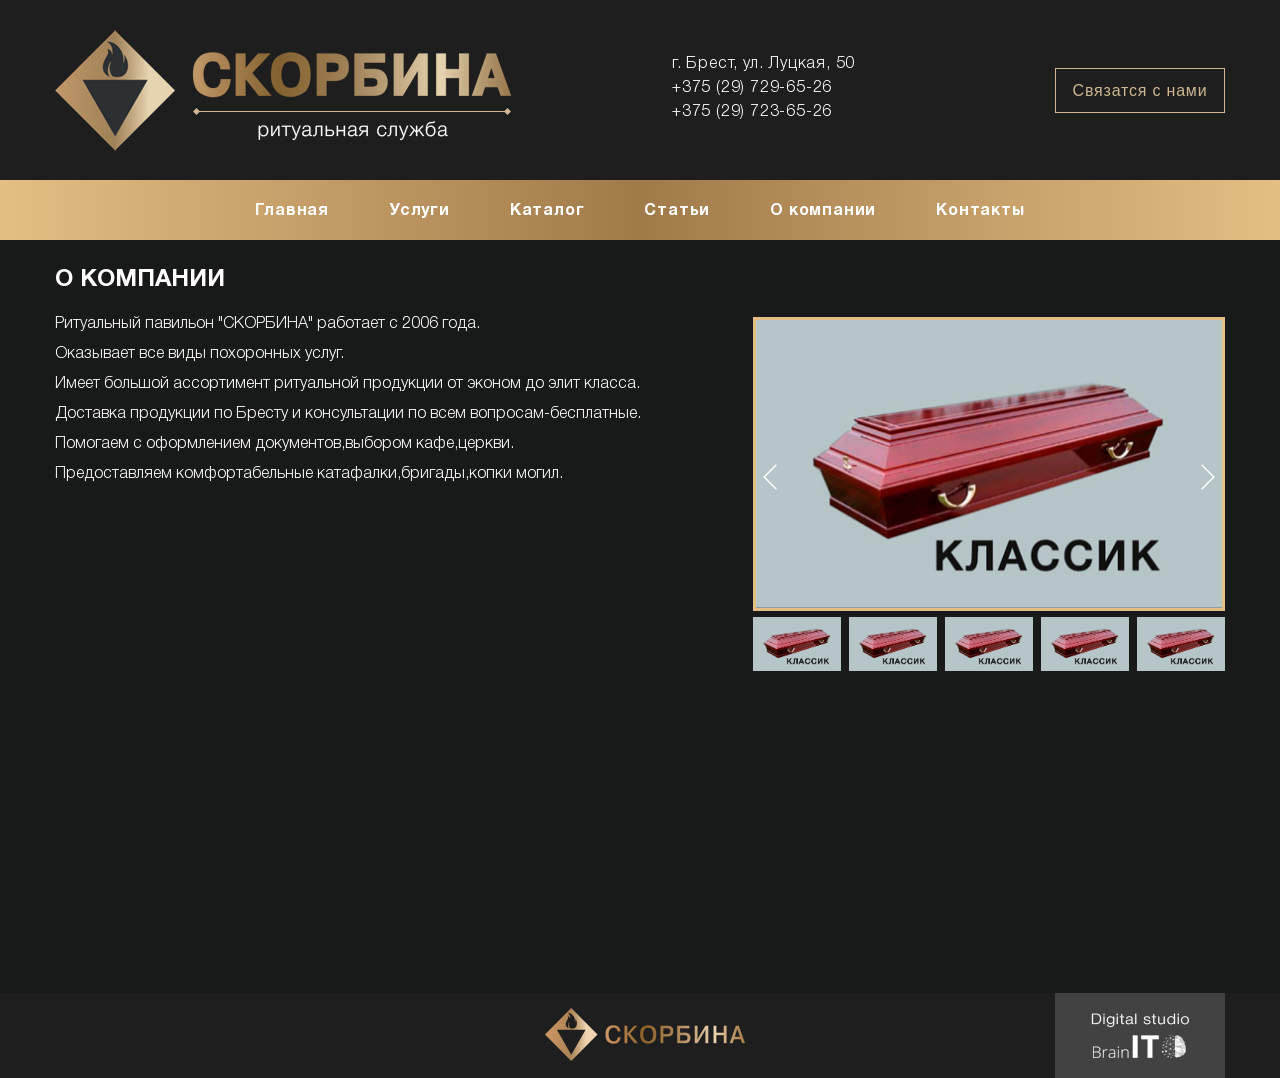
==== about.html @ 0c330da4 "Add files via upload" ====
<!DOCTYPE html>
<html lang="en">
<head>
    <meta charset="UTF-8">
    <meta name="viewport" content="wight=device-width, initial-scale=1.0">
    <title>Title</title>
    <link rel="stylesheet" href="fonts/stylesheet.css">
    <link rel="stylesheet" href="css/owl.carousel.min.css">
    <link rel="stylesheet" href="css/style.css">
    <script type="text/javascript" src="js/jquery-1.11.0.min.js"></script>
    <script type="text/javascript" src="js/jquery-migrate-1.2.1.min.js"></script>
    <script src="js/owl.carousel.min.js"></script>
    <script src="js/script.js"></script>
</head>
<body>
<header>
    <div class="container">
        <div class="topHeader">
            <div class="logo invisLink"><a href="#"></a><img src="img/png/logo.png" alt=""></div>
            <div class="phone">
                <span>г. Брест, ул. Луцкая, 50</span><br>
                <span>+375 (29) 729-65-26</span><br>
                <span>+375 (29) 723-65-26</span>
            </div>
            <button class="linkUs"><a href="#">Связатся с нами</a></button>
        </div>
    </div>
    <div class="menuTrigger">
        <div class="container">
            <div class="triggerWrapper"><span>Меню</span></div>
        </div>
    </div>
    <div class="navMenuWrapper">
        <div class="container">
            <ul class="navMenu cfix">
                <li><a href="main.html">Главная</a></li>
                <li><a href="service.html">Услуги</a></li>
                <li><a href="goods.html">Каталог</a></li>
                <li><a href="articles.html">Статьи</a></li>
                <li><a href="about.html" style="white-space: nowrap">О компании</a></li>
                <li><a href="contacts.html">Контакты</a></li>
            </ul>
        </div>
    </div>

</header>
<div class="content about">
    <div class="contentActive">
        <div class="container">
            <h1>О компании</h1>
            <div class="contentActiveContent cfix">
                <div class="contentLeft">Ритуальный павильон "СКОРБИНА" работает с 2006 года.<br>
                    <br>
                    Оказывает все виды похоронных услуг.<br>
                    <br>
                    Имеет большой ассортимент ритуальной продукции от эконом до элит класса.<br>
                    <br>
                    Доставка продукции по Бресту и консультации по всем вопросам-бесплатные.<br>
                    <br>
                    Помогаем с оформлением документов,выбором кафе,церкви.<br>
                    <br>
                    Предоставляем комфортабельные катафалки,бригады,копки могил.
                </div>
                <div class="contentActiveContentRight">
                    <div class="gallery">
                        <div class="owl-carousel" style="border: 3px solid #e5be84">
                            <div><img data-hash="one" src="img/jpeg/grob.jpg" alt=""></div>
                            <div><img data-hash="two" src="img/jpeg/grob.jpg" alt=""></div>
                            <div><img data-hash="three" src="img/jpeg/grob.jpg" alt=""></div>
                            <div><img data-hash="four" src="img/jpeg/grob.jpg" alt=""></div>
                            <div><img data-hash="five" src="img/jpeg/grob.jpg" alt=""></div>
                        </div>
                        <div class="galleryNav  cfix">
                            <div class="image">
                                <div  class="invisLink"><a  href="#one"></a><img src="img/jpeg/grob.jpg" alt=""></div>
                            </div>
                            <div class="image">
                                <div  class="invisLink"><a  href="#two"></a><img src="img/jpeg/grob.jpg" alt=""></div>
                            </div>
                            <div class="image">
                                <div  class="invisLink"><a  href="#three"></a><img src="img/jpeg/grob.jpg" alt=""></div>
                            </div>
                            <div class="image">
                                <div  class="invisLink"><a  href="#four"></a><img src="img/jpeg/grob.jpg" alt=""></div>
                            </div>
                            <div class="image">
                                <div  class="invisLink"><a  href="#five"></a><img src="img/jpeg/grob.jpg" alt=""></div>
                            </div>
                        </div>
                    </div>
                </div>
            </div>
        </div>
    </div>
</div>
<footer>
    <div class="container">
        <div class="footerLogo"><img src="img/png/logosmall.png" alt=""></div>
        <div class="createdBy">
        </div>
    </div>
</footer>
</body>
</html>
---- fonts/stylesheet.css ----
@font-face {
    font-family: 'HelveticaNeueCyr';
    src: url('HelveticaNeueCyr-Bold.eot');
    src: url('HelveticaNeueCyr-Bold.eot?#iefix') format('embedded-opentype'),
        url('HelveticaNeueCyr-Bold.woff') format('woff'),
        url('HelveticaNeueCyr-Bold.ttf') format('truetype'),
        url('HelveticaNeueCyr-Bold.svg#HelveticaNeueCyr-Bold') format('svg');
    font-weight: bold;
    font-style: normal;
}

@font-face {
    font-family: 'HelveticaNeueCyr';
    src: url('HelveticaNeueCyr-Light.eot');
    src: url('HelveticaNeueCyr-Light.eot?#iefix') format('embedded-opentype'),
        url('HelveticaNeueCyr-Light.woff') format('woff'),
        url('HelveticaNeueCyr-Light.ttf') format('truetype'),
        url('HelveticaNeueCyr-Light.svg#HelveticaNeueCyr-Light') format('svg');
    font-weight: 300;
    font-style: normal;
}
---- css/style.css ----
* {
    box-sizing: border-box;
    outline: none;
}


fieldset {
    border: none;
}

body {
    margin: 0 auto;
    background-color: #1e1e1e;
    color: #ffffff;
    padding: 0;
    font-family: HelveticaNeueCyr;
}

.invisLink {
    position: relative;
    z-index: 1;
}

.invisLink > a {
    display: block;
    position: absolute;
    left: 0;
    top: 0;
    width: 100%;
    height: 100%;
    z-index: 7;
    overflow: hidden;
    text-indent: 200%;
    white-space: nowrap;
}

h1, h2, h3, h4, h5, h6, p {
    margin: 0;
}

button {
    outline: none;
    border: 0;
    background: transparent;
    padding: 0;
}

ul {
    margin: 0;
    padding: 0;
    list-style-type: none;
}

.cfix::after {
    content: '';
    display: block;
    clear: both;
}

.container {
    max-width: 1170px;
    margin: 0 auto;
    padding: 0;
}

span {
    font-size: 16px;
    line-height: 24px;
    letter-spacing: 0.05em;
}

a {
    font-size: 16px;
    line-height: 24px;
    color: #ffffff;
    letter-spacing: 0.05em;
    text-decoration: none;
}
p{
    letter-spacing: 0.05em;
}
li {
    font-size: 16px;
    line-height: 24px;

}

/*text styles*/
.phone span {
    font-weight: 300;
}

.linkUs a {
    color: #ceb791;
    font-weight: 300;
}

.navMenu a {
    font-weight: 700;
}

.banner p {
    font-weight: 700;
    font-size: 24px;
    text-align: center;
}

.advSub {
    font-weight: 700;

    text-transform: uppercase;
}
.buttons{
    margin-bottom: 18px;
}
.advantages .buttons a {
    font-weight: 300;
    color: #fffffe;
}

.items li {
    font-weight: 700;
}

.itemsList h2 {
    text-transform: uppercase;
    font-weight: 700;
    font-size: 24px;
    line-height: 24px;
}

.contacts h2 {
    font-weight: 700;
    text-transform: uppercase;
    font-size: 24px;
    line-height: 24px;
}

.contactNumbers span {
    font-weight: 700;
}

.contactNumbers a {
    font-weight: 700;
}

.contactNumbers .allDay {
    font-weight: 300;
}

.place span {
    font-weight: 300;
}

.place span:nth-child(1) {
    font-weight: 700;
}
.contactsLeft{
    max-width: 370px;
    float: left;
}

.map{
    height: 100%;
    width: 50%;
    float: right;
}
/*Header*/
.topHeader {
    min-height: 180px;
    overflow: hidden;
}

.logo {
    float: left;
    max-width: 460px;
    margin-top: 30px;
}
.logo img{
    width: 100%;
    height: 100%
}
.phone {
    width: 200px;
    float: left;
    margin: 52px 0 0 161px;
}

.topHeader button {
    border: 1px solid #ceb791;
    height: 45px;
    width: 170px;
    float: right;
    margin-top: 68px;
}

.navMenuWrapper {
    /* Permalink - use to edit and share this gradient: http://colorzilla.com/gradient-editor/#e5be84+0,a17a4a+50,e5be84+100 */
    background: #e5be84; /* Old browsers */
    background: -moz-linear-gradient(left, #e5be84 0%, #a17a4a 50%, #e5be84 100%); /* FF3.6-15 */
    background: -webkit-linear-gradient(left, #e5be84 0%, #a17a4a 50%, #e5be84 100%); /* Chrome10-25,Safari5.1-6 */
    background: linear-gradient(to right, #e5be84 0%, #a17a4a 50%, #e5be84 100%); /* W3C, IE10+, FF16+, Chrome26+, Opera12+, Safari7+ */
    filter: progid:DXImageTransform.Microsoft.gradient(startColorstr='#e5be84', endColorstr='#e5be84', GradientType=1); /* IE6-9 */

}

.navMenu {
    margin: 0 auto;
    display: flex;
    justify-content: center;
    min-height: 60px;
    align-items: center;
    flex-wrap: wrap;
}

.navMenu li {
    float: left;
    padding: 0 29px;
    border: 1px solid transparent;
    height: 48px;
}

.navMenu a {
    line-height: 48px;
}


.navMenu li:hover {
    border: 1px solid #ffffff;
}

/*Banner*/

.bannerWrapper {
    height: 558px;
}

.banner {
    position: relative;
    height: 558px;
}

.banner:before {
    content: '';
    display: block;
    background: url(../img/jpeg/banner.jpg) center;
    background-size: cover;
    height: 100%;
    width: 100%;
    top: 0;
    left: 0;
    position: absolute;
    z-index: -1;
}

.bannerContent {
    padding-top: 150px;
}

.banner p + p {
    margin-top: 30px;
}

.advantages {
    background: #e5be84; /* Old browsers */
    background: -moz-linear-gradient(left, #e5be84 0%, #a17a4a 50%, #e5be84 100%); /* FF3.6-15 */
    background: -webkit-linear-gradient(left, #e5be84 0%, #a17a4a 50%, #e5be84 100%); /* Chrome10-25,Safari5.1-6 */
    background: linear-gradient(to right, #e5be84 0%, #a17a4a 50%, #e5be84 100%); /* W3C, IE10+, FF16+, Chrome26+, Opera12+, Safari7+ */
    filter: progid:DXImageTransform.Microsoft.gradient(startColorstr='#e5be84', endColorstr='#e5be84', GradientType=1); /* IE6-9 */
    min-height: 384px;
}

/* Advantages */
.advLeft {
    width: 57%;
    float: left;
}

.advSub li {
    position: relative;
    padding-left: 20px;
}

.advSub li:before {
    content: '';
    position: absolute;
    background-image: url(../img/png/liststyle.png);
    height: 15px;
    width: 15px;
    left: 0;
    top: 5px;
}

.advSub li + li {
    margin-top: 30px;
}

.advRight {
    width: 43%;
    float: left;
}

.advRight img {
    width: 100%;
    height: 100%;
}

.advWrapper {
    padding-top: 38px;
}

.advLeft button {
    width: 170px;
    height: 45px;
    margin-top: 25px;
    border: 1px solid #ffffff;
}

.advLeft button + button {
    margin-left: 30px;
}

.itemsList h2 {
    margin: 0 auto;
    width: 306px;
    text-align: center;
    position: relative;
    padding-top: 30px;
}

/*  services   /  goods   */

.servicesList .active{
    color: #CEB791;
}
.itemsList{
    min-height: 507px;
}
.goods {

    /* Permalink - use to edit and share this gradient: http://colorzilla.com/gradient-editor/#e5be84+0,a17a4a+50,e5be84+100 */
    background: #e5be84; /* Old browsers */
    background: -moz-linear-gradient(left, #e5be84 0%, #a17a4a 50%, #e5be84 100%); /* FF3.6-15 */
    background: -webkit-linear-gradient(left, #e5be84 0%, #a17a4a 50%, #e5be84 100%); /* Chrome10-25,Safari5.1-6 */
    background: linear-gradient(to right, #e5be84 0%, #a17a4a 50%, #e5be84 100%); /* W3C, IE10+, FF16+, Chrome26+, Opera12+, Safari7+ */
    filter: progid:DXImageTransform.Microsoft.gradient(startColorstr='#e5be84', endColorstr='#e5be84', GradientType=1); /* IE6-9 */
}

.services h2:after {
    content: '';
    position: absolute;
    height: 7px;
    background-image: url(../img/png/underline.png);
    width: 312px;
    bottom: -20px;
    left: calc(50% - 156px);
}

.goods h2:after {
    content: '';
    position: absolute;
    height: 7px;
    background: url(../img/png/underline.png);
    background-size: cover;
    width: 370px;
    bottom: -20px;
    left: calc(50% - 185px);
}

.items {
    padding-top: 40px;
}

.items ul:nth-child(1){
    float: left;
}

.items ul:nth-child(2){
    float: right;
}
.items ul:nth-child(3){
    float: none;
    width: 200px;
    margin: 0 auto;
}
.items li {
    height: 80px;
    position: relative;
    display: flex;
    align-items: center;
}

.items li + li {
    margin-top: 20px;
}

.items div {
    height: 80px;
    width: 80px;
    border: 2px solid #ceb791;
    float: left;
    background-position: top center;
    background-repeat: no-repeat;
}

.items span {
    display: table-cell;
    vertical-align: middle;
    padding-left: 10px;
}

.item1 {
    background-image: url(../img/png/service1.png);
}

.item2 {
    background-image: url(../img/png/service2png.png);
}

.item3 {
    background-image: url(../img/png/service3.png);
}

.item4 {
    background-image: url(../img/png/service4.png);
}

.item5 {
    background-image: url(../img/png/service5.png);
}

.item6 {
    background-image: url(../img/png/service6.png);
}

.item7 {
    background-image: url(../img/png/service7.png);
}

.item8 {
    background-image: url(../img/png/service8.png);
}

.item9 {
    background-image: url(../img/png/service9.png);
}

.item10 {
    background-image: url(../img/png/goods1.png);
}

.item11 {
    background-image: url(../img/png/goods2.png);
}

.item12 {
    background-image: url(../img/png/goods3.png);
}

.item13 {
    background-image: url(../img/png/goods4.png);
}

.item14 {
    background-image: url(../img/png/goods5.png);
}

.item15 {
    background-image: url(../img/png/goods6.png);
}

.item16 {
    background-image: url(../img/png/goods7.png);
}

.item17 {
    background-image: url(../img/png/goods8.png);
}

.item18 {
    background-image: url(../img/png/goods9.png);
}

.itemsList button {
    width: 220px;
    height: 45px;
    display: block;
    border: 1px solid #ffffff;
    margin: 30px auto 0 auto;

}

/* Contacts */
.contacts {
    height: 413px;
    background-color: #181919;
}

.contactsLeft h2 {
    position: relative;
    padding-top: 30px;
}

.contactsLeft h2:after {
    content: '';
    position: absolute;
    height: 7px;
    background-image: url(../img/png/underline.png);
    background-size: cover;
    background-repeat: no-repeat;
    width: 370px;
    bottom: -20px;
    left: 0;
}

.place, .contactNumbers {
    width: 220px;
}

.contactNumbers {
    margin-top: 60px;
}

.place {
    margin-top: 30px;
}

/* Footer */
footer {
    background-color: #242424;
}

.footerLogo {
    width: calc(100% - 170px);
    float: left;
}

.footerLogo img {
    width: 200px;
    margin: 15px 0 0 49%;
    display: block;
}

.createdBy {
    width: 170px;
    height: 85px;
    float: right;
    background: #424242 url(../img/png/createdBy.png) no-repeat center;
}

/* SERVICES & GOODS  LINKS */
.goodsUnderServices {
    background: #2b2b2b;
}

.contentActive {
    min-height: 558px;
    background-color: #181919;
}

.contentActive li {
    height: 37px;
    line-height: 0px;
    display: table;
}

.servicesList li + li {
    margin-top: 10px;
}

.servicesList {

    position: relative;
    width: 270px;
    float: left;
}

.servicesList div[class*=item] {
    height: 36px;
    width: 37px;
    background-size: cover;
    float: left;
    border: 2px solid #ceb791;
}

.contentActive h1 {
    font-weight: 700;
    font-size: 24px;
    line-height: 24px;
    text-transform: uppercase;
    padding-top: 28px;
}

.contentActive h3 {
    font-weight: 700;
    font-size: 20px;
    line-height: 24px;
    color: #ceb791;

}

.contentActive span {
    font-weight: 700;
    display: table-cell;
    vertical-align: middle;
    line-height: 19px;
    padding-left: 10px;
}

.servicesList:before {
    position: absolute;
    content: '';
    width: 7px;
    height: 412px;
    background: url("../img/png/egdeline.png");
    right: 0;
}

.contentActiveContentRight {
    float: left;
    max-width: calc(100% - 270px);
    padding-left: 25px;
}

.contentActiveContent {
    margin-top: 25px;
}

.contentActiveContent p {
    line-height: 24px;
    font-weight: 300;
    margin-top: 27px;
}

.gallery {
    float: right;
    width: 472px;
    height: 350px;
}
.galleryServ{
    height: 290px;
}
.galleryServ,.galleryGoods {
    margin-top: -28px;
}
.galleryNav{
    margin-top: 6px;
}
.galleryNav div{
    float: left;
    height: 54px;
    width: 88px;

}
.galleryNav div+div{
    margin-left: 8px;
}
.galleryNav div  img{
    height: 100%;
    width: 100%;
}

/* SLIDER */
.owl-carousel{
    position: relative;
}
.owl-nav{
    position: absolute;
    top: 50%;
    width: 100%;
}
.owl-prev,.owl-next{
    position: absolute;
    z-index: 2;
    cursor: pointer;
}
.owl-nav span{
    display: none;
}
.owl-prev:after,.owl-next:after{
    content: '';
    height: 26px;
    width: 14px;
    position: absolute;

}
.owl-prev{
    left: 7px;
}
.owl-next{
    right: 21px;
}
.owl-prev:after{
    background: url("../img/png/arrow.png");
}
.owl-next:after{
    background: url("../img/png/arrow2.png");
}


/* ABOUT US */
.about {
    min-height: 753px;
    background-color: #181919;
}

.about .contentActiveContentRight {
    max-width: 100%;
    float: none;
}

.about .contentLeft {
    float: left;
}

.about .gallery {
    margin: 0;
}

.about h1 {
    font-weight: 700;
    font-size: 24px;
    line-height: 24px;
    text-transform: uppercase;
    padding-top: 28px;
}

/* Contacts */
.contacts .container{
    overflow: visible;
}
.contactsActive h2:after {
    display: none;
}

.contactsActive .contactNumbers {
    margin-top: 25px;
}

.contactsActive {
    min-height: 753px;
}
.tabs-content li{
    display:none;
}
.tabs-content .active{
    display: block;
}
                                /*Articles*/

.contentArticles{
    background-color: #181919;
}
.artRow {
    display: flex;
    flex-wrap: wrap;
}
.articles h1{
    padding-top: 28px;
}
.artItem{
    flex:1 1 calc(33.33% - 30px);
    min-width:270px;
    margin: 30px 10px 10px 10px;
    max-width: 370px;
    max-height: 280px;
    overflow: hidden;
}

.artItem  img{
    width: 100%;
    height: 100%;
}
.artTitle{
    height: 53px;
    background: #e5be84; /* Old browsers */
    background: -moz-linear-gradient(left, #e5be84 0%, #a17a4a 50%, #e5be84 100%); /* FF3.6-15 */
    background: -webkit-linear-gradient(left, #e5be84 0%, #a17a4a 50%, #e5be84 100%); /* Chrome10-25,Safari5.1-6 */
    background: linear-gradient(to right, #e5be84 0%, #a17a4a 50%, #e5be84 100%); /* W3C, IE10+, FF16+, Chrome26+, Opera12+, Safari7+ */
    filter: progid:DXImageTransform.Microsoft.gradient(startColorstr='#e5be84', endColorstr='#e5be84', GradientType=1); /* IE6-9 */
}
.articlesNav{
    width: 140px;
    text-align: center;
    margin: 20px auto 0;
    position: relative;
    padding-bottom: 30px;
    display: table;
}
.articlesNav .prev{
    height: 26px;
    width: 14px;
    background-image: url(../img/png/arrow.png);
}
.articlesNav .next{
    height: 26px;
    width: 14px;
    background-image: url(../img/png/arrow2.png);
}

.articlesNav li{
    display: inline-block;
    vertical-align: middle;
}
.articlesNav a{
    color: #ffffff;
    font-size: 20px;
    font-weight: 700;
}
.articlesNav li+li{
    margin-left: 15px;
}
.artTitle h2{
    font-size: 16px;
    text-align: center;
}

.menuTrigger{
    display: none;
    text-align: center;
    height: 45px;
    font-weight: 700;
    line-height: 45px;
    /* Permalink - use to edit and share this gradient: http://colorzilla.com/gradient-editor/#e5be84+0,a17a4a+50,e5be84+100 */
    background: #e5be84; /* Old browsers */
    background: -moz-linear-gradient(left, #e5be84 0%, #a17a4a 50%, #e5be84 100%); /* FF3.6-15 */
    background: -webkit-linear-gradient(left, #e5be84 0%, #a17a4a 50%, #e5be84 100%); /* Chrome10-25,Safari5.1-6 */
    background: linear-gradient(to right, #e5be84 0%, #a17a4a 50%, #e5be84 100%); /* W3C, IE10+, FF16+, Chrome26+, Opera12+, Safari7+ */
    filter: progid:DXImageTransform.Microsoft.gradient(startColorstr='#e5be84', endColorstr='#e5be84', GradientType=1); /* IE6-9 */

}
/* ARTICLES MORE */
.articlesMore{
    min-height: 768px;
    background-color: #000000;
}
.back {
    text-transform: uppercase;
    padding: 25px 0 0  15px;
    position: relative;
}
.back:before{
    position: absolute;
    content: '';
    background: url("../img/png/arrow.png");
    width: 6px;
    height: 12px;
    background-size: cover;
    left: 0;
    top: calc(50% + 7px);
}
.articleWrapper h1{
    font-size: 20px;
    color: #ceb791;
    margin-top: 25px;
}
.articleWrapper p{
    margin-top: 25px;
    line-height: 24px;
}
.articleWrapper p img{
    width: 470px;
    height: 290px;
    float: right;
    margin-top: -47px;
}
@media screen and (max-width: 479px){
    .container{
        margin: 0 15px;
    }
    .navMenuWrapper{
        display: none;
    }
    .phone{
        margin: 0;
        width: 100%;
        text-align: center;
    }
    .topHeader button{
        width: 100%;
        margin: 15px auto;
        clear: both;
    }
    .navMenu{
        flex-direction: column;
        height: auto;
        border: 1px solid #ceb791;
        border-top: none;
    }
    .logo{
        margin: 30px auto 0 auto;
        float: none;
    }

    .menuTrigger{
        display: block;
        background: #1e1e1e;

        color: #ceb791;
    }
    .triggerWrapper{
        border : 1px solid #ceb791;
    }
    .navMenuWrapper {
        border-bottom: 1px solid #1f1615;
        background: #1e1e1e;

    }
    .navMenu a{
        color: #CEB791;
    }
    .advRight{
        display: none;
    }
    .bannerWrapper  {
        display: none!important;
    }
    .advRight{
        display: none;
    }
    .advLeft{
        width: 100%;
    }
    .advLeft button {
        width: 150px;
    }
    .advLeft button+button {
        margin: 0;
    }
    li{
        font-size: 14px;
        line-height: 20px;
    }
    .advSub li + li {
        margin-top: 15px;
    }
    .itemsList{
        padding-bottom: 20px;
    }
    .itemsList .items ul {
        width: 280px;
        float: none;
        margin: 0 auto;
    }
    .itemsList .items ul+ul{
        margin-top: 20px;
    }
    .map{
        width:100%;
    }
    .advantages{
        min-height: auto;
    }
    .footerLogo img{
        margin: 15px auto;
        width: 100%;
    }
    .services h2:after{
        width: 312px;
        left: calc(50% - 161px);
        background-size: cover;

    }
    .goods h2:after{
        width: 312px;
        left: calc(50% - 161px);
        background-size: cover;

    }
    .contacts h2:after{
        width: 312px;
        left: calc(50% - 195px);
        background-size: contain;

    }
    .footerLogo{
        width: 50%;
    }
    .createdBy{
        width: 50%;
    }
    .artItem {
        width: 100%;
        margin: 0 0 0 0;
        max-width: none;
        max-height: none;
    }
    header{
        padding-bottom: 20px;
    }
}
@media screen and (max-width: 991px){
    .navMenu li{
        padding: 0 14px;
    }

}
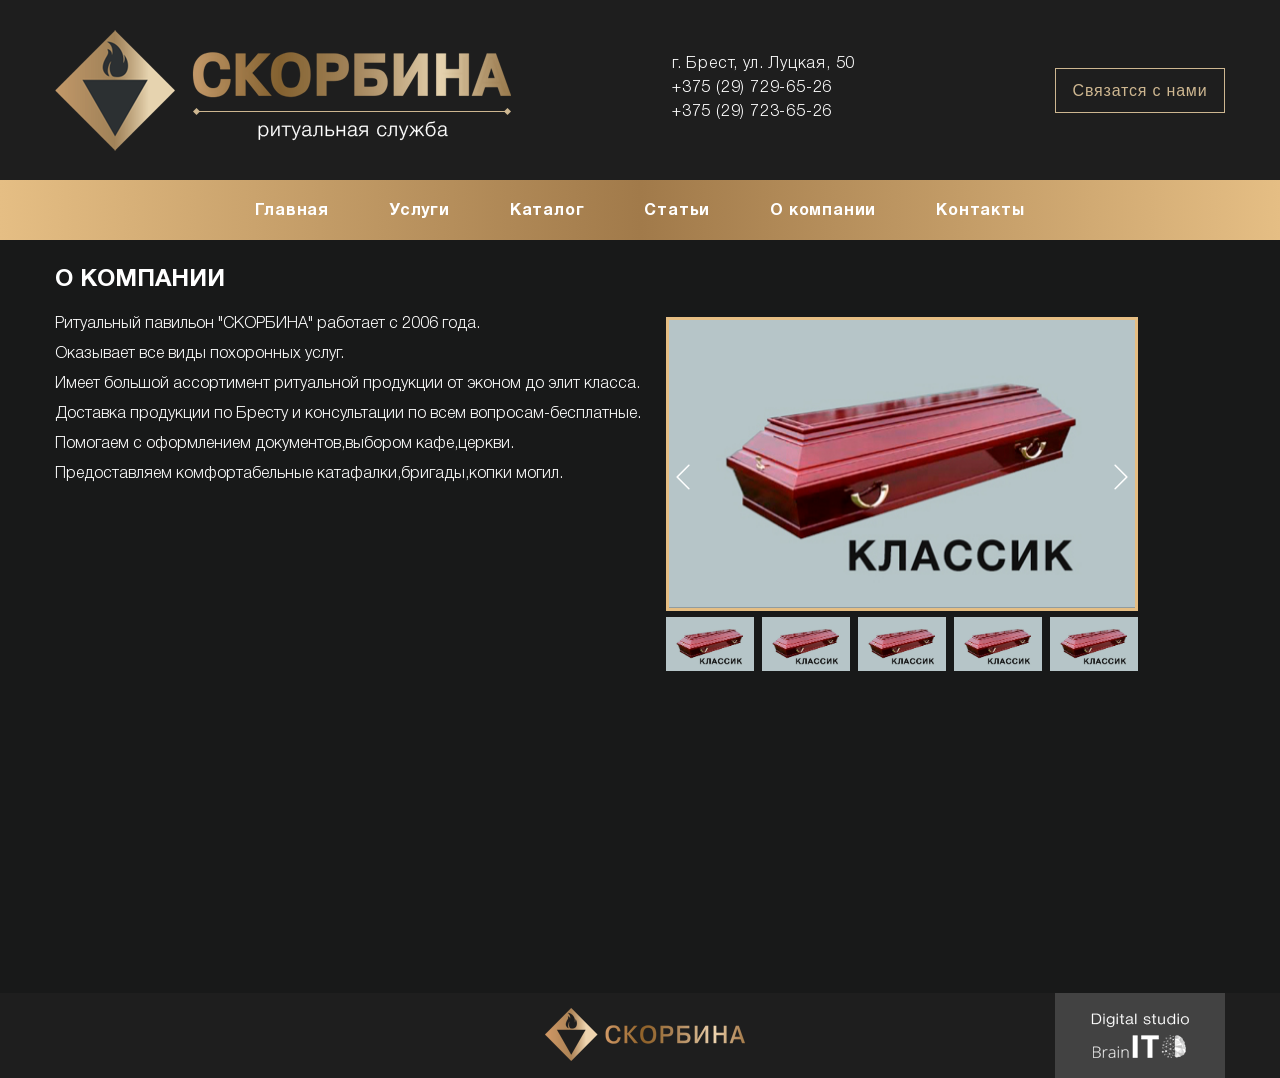
==== commit 69627131: "Add files via upload" ====
--- a/about.html
+++ b/about.html
@@ -61,7 +61,7 @@
                     <br>
                     Предоставляем комфортабельные катафалки,бригады,копки могил.
                 </div>
-                <div class="contentActiveContentRight">
+                <div class="contentActiveContentRight cfix">
                     <div class="gallery">
                         <div class="owl-carousel" style="border: 3px solid #e5be84">
                             <div><img data-hash="one" src="img/jpeg/grob.jpg" alt=""></div>
--- a/css/style.css
+++ b/css/style.css
@@ -165,6 +165,12 @@
     width: 50%;
     float: right;
 }
+.contactsActive .map{
+    height: 490px;
+    width: 75%;
+    margin: 80px auto 0 auto;
+    float: left;
+}
 /*Header*/
 .topHeader {
     min-height: 180px;
@@ -705,8 +711,9 @@
 }
 
 .about .contentActiveContentRight {
-    max-width: 100%;
-    float: none;
+
+    float: left
+;
 }
 
 .about .contentLeft {
@@ -738,7 +745,7 @@
 }
 
 .contactsActive {
-    min-height: 753px;
+    min-height: 879px;
 }
 .tabs-content li{
     display:none;
@@ -750,6 +757,9 @@
 
 .contentArticles{
     background-color: #181919;
+}
+.artImage{
+    height: calc(100% - 53px);
 }
 .artRow {
     display: flex;
@@ -864,9 +874,10 @@
     float: right;
     margin-top: -47px;
 }
-@media screen and (max-width: 479px){
+@media screen and (max-width: 767px){
     .container{
         margin: 0 15px;
+
     }
     .navMenuWrapper{
         display: none;
@@ -953,7 +964,7 @@
     }
     .footerLogo img{
         margin: 15px auto;
-        width: 100%;
+        width: 70%;
     }
     .services h2:after{
         width: 312px;
@@ -981,12 +992,38 @@
     }
     .artItem {
         width: 100%;
-        margin: 0 0 0 0;
+        margin: 15px 5px 0 5px;
         max-width: none;
         max-height: none;
     }
     header{
         padding-bottom: 20px;
+    }
+    .contentActiveContentRight {
+        float: left;
+        max-width: none;
+        padding-left: 0;}
+    .galleryServ{
+        display: none;
+    }
+    .contentActive{
+        padding-bottom: 20px;
+    }
+    .galleryGoods{
+        display: none;}
+    .tab-content{
+        margin-top: 20px;
+    }
+    .about .gallery{
+        display: none;
+    }
+    .articleWrapper p img {
+        margin: 0 0 20px 20px;
+        height: 45%;
+        width: 45%;
+    }
+    .contactsActive .map{
+        width: 100%;
     }
 }
 @media screen and (max-width: 991px){
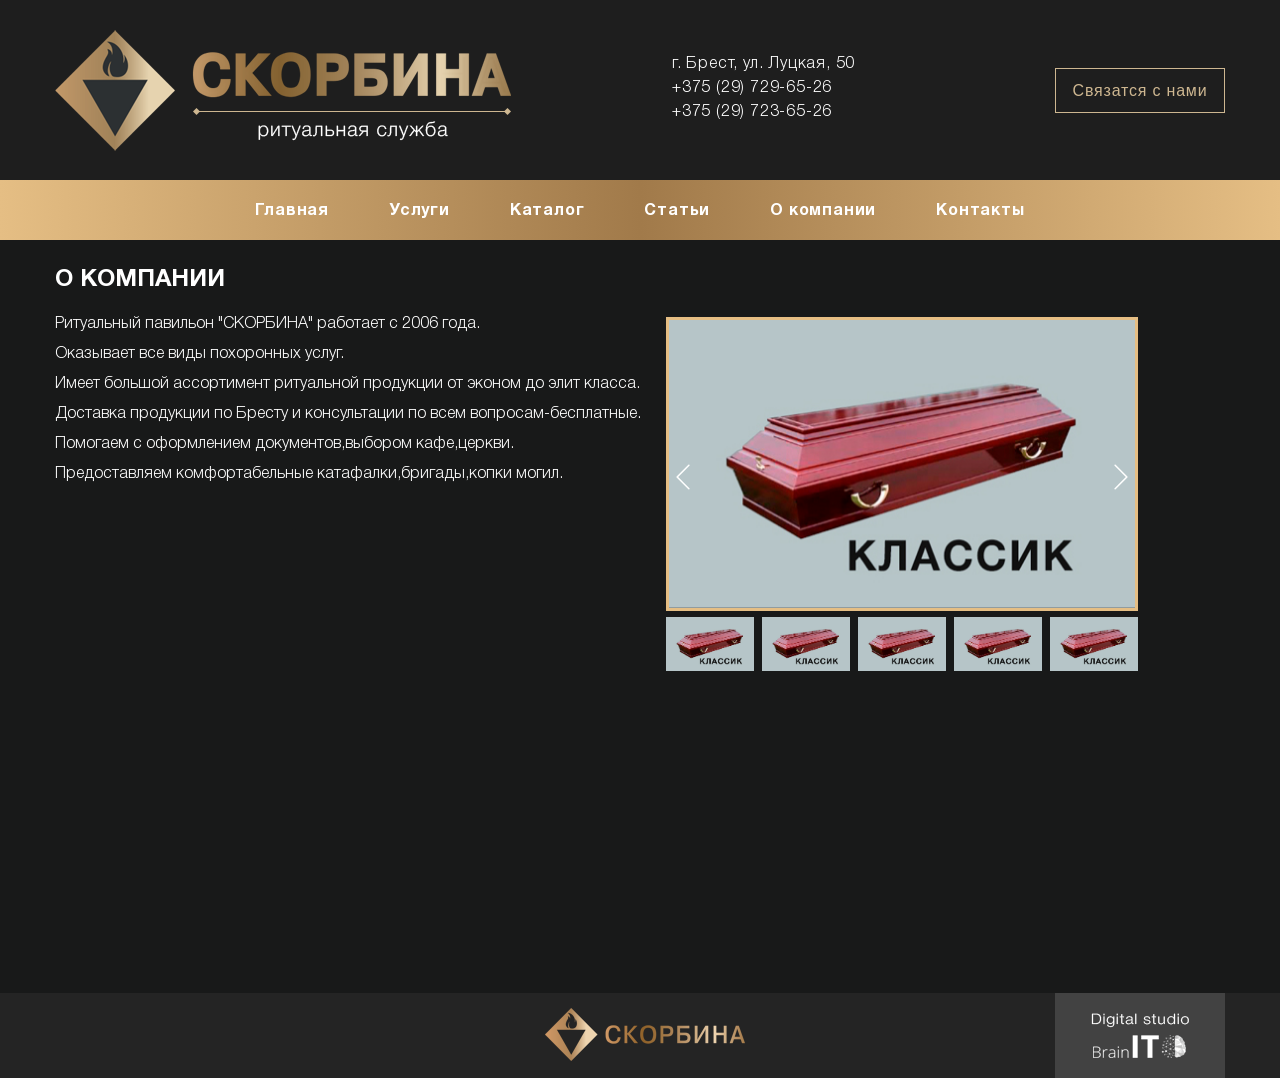
==== commit b15af71b: "Add files via upload" ====
--- a/about.html
+++ b/about.html
@@ -94,9 +94,11 @@
     </div>
 </div>
 <footer>
-    <div class="container">
-        <div class="footerLogo"><img src="img/png/logosmall.png" alt=""></div>
-        <div class="createdBy">
+    <div class="container cfix">
+        <div class="footerLogo invisLink"><a href=""></a><img src="img/png/logosmall.png" alt=""></div>
+
+        <div class="createdBy invisLink">
+            <a href="https://brain-it.by/ru/"></a>
         </div>
     </div>
 </footer>
--- a/css/style.css
+++ b/css/style.css
@@ -94,7 +94,47 @@
     color: #ceb791;
     font-weight: 300;
 }
-
+.linkUs a {
+    color: #ceb791;
+    font-weight: 300;
+}
+.linkUs {
+    border: 2px solid #fef2f3;
+    text-align: center;
+    -webkit-transition: color 300ms;
+    transition: color 300ms;
+    position: relative;
+    -webkit-transform: translateZ(0);
+    transform: translateZ(0);
+    -webkit-backface-visibility: hidden;
+    backface-visibility: hidden;
+    -moz-osx-font-smoothing: grayscale;
+}
+
+.linkUs:before {
+    content: "";
+    position: absolute;
+    z-index: -1;
+    top: 0;
+    bottom: 0;
+    left: 0;
+    right: 0;
+    background: rgb(255, 255, 251);
+    opacity: 0.1;
+    -webkit-transform: scaleX(0);
+    transform: scaleX(0);
+    -webkit-transform-origin: 50%;
+    transform-origin: 50%;
+    -webkit-transition-property: transform;
+    transition-property: transform;
+    -webkit-transition: 300ms ease-out;
+    transition: 300ms ease-out;
+}
+
+.linkUs:hover:before {
+    -webkit-transform: scaleX(1);
+    transform: scaleX(1);
+}
 .navMenu a {
     font-weight: 700;
 }
@@ -758,6 +798,10 @@
 .contentArticles{
     background-color: #181919;
 }
+.artImage:hover{
+    opacity: 0.5;
+    transition: all 0.3s ease-in-out;
+}
 .artImage{
     height: calc(100% - 53px);
 }
@@ -776,7 +820,10 @@
     max-height: 280px;
     overflow: hidden;
 }
-
+.active a{
+    font-size: 32px!important;
+    color: #ceb791!important;
+}
 .artItem  img{
     width: 100%;
     height: 100%;
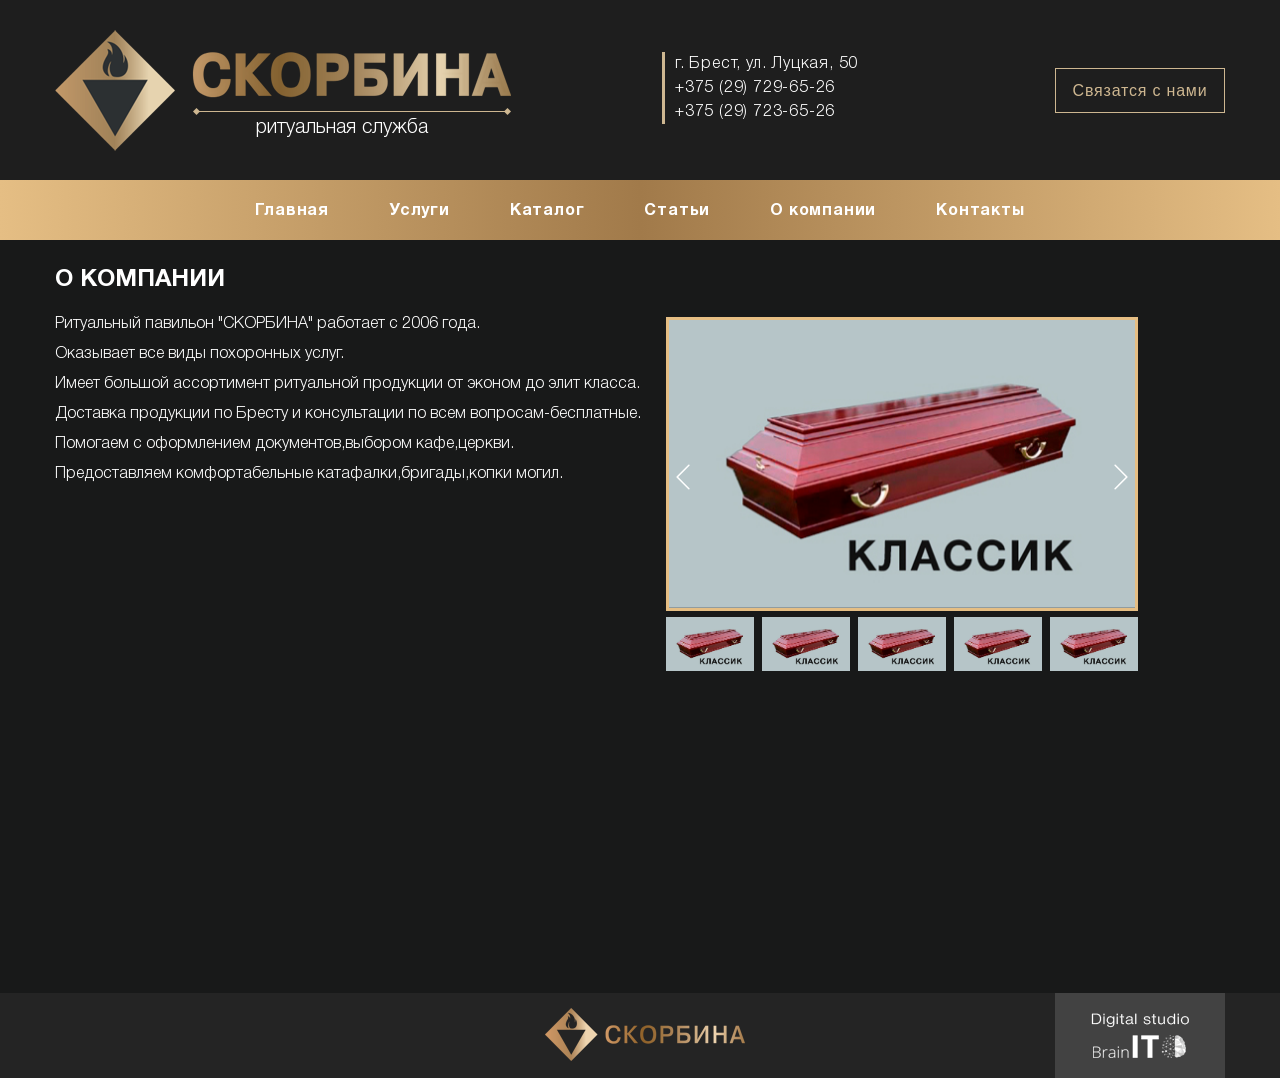
==== commit 8b060c44: "Add files via upload" ====
--- a/about.html
+++ b/about.html
@@ -16,7 +16,7 @@
 <header>
     <div class="container">
         <div class="topHeader">
-            <div class="logo invisLink"><a href="#"></a><img src="img/png/logo.png" alt=""></div>
+            <div class="logo invisLink"><a href="#"></a><img src="img/png/logo.png" alt=""><h1>ритуальная служба</h1></div>
             <div class="phone">
                 <span>г. Брест, ул. Луцкая, 50</span><br>
                 <span>+375 (29) 729-65-26</span><br>
--- a/css/style.css
+++ b/css/style.css
@@ -221,6 +221,15 @@
     float: left;
     max-width: 460px;
     margin-top: 30px;
+    position: relative;
+}
+.logo h1{
+    font-size: 20px;
+    font-weight: 300;
+    position: absolute;
+    left: 44%;
+    bottom: 14%;
+    white-space: nowrap;
 }
 .logo img{
     width: 100%;
@@ -229,7 +238,10 @@
 .phone {
     width: 200px;
     float: left;
-    margin: 52px 0 0 161px;
+    margin: 52px 0 0 151px;
+    border-left: 3px solid #ceb791;
+    padding-left: 10px;
+;
 }
 
 .topHeader button {
@@ -442,7 +454,7 @@
 
 .items div {
     height: 80px;
-    width: 80px;
+    min-width: 80px;
     border: 2px solid #ceb791;
     float: left;
     background-position: top center;
@@ -533,9 +545,11 @@
     display: block;
     border: 1px solid #ffffff;
     margin: 30px auto 0 auto;
-
-}
-
+    color: #ffffff
+}
+.itemsList button a{
+    color: #ffffff;
+}
 /* Contacts */
 .contacts {
     height: 413px;
@@ -930,7 +944,7 @@
         display: none;
     }
     .phone{
-        margin: 0;
+        margin: 0!important;
         width: 100%;
         text-align: center;
     }
@@ -1077,5 +1091,14 @@
     .navMenu li{
         padding: 0 14px;
     }
+    .phone{
+        margin: 52px 0 0 30px
+    }
+    .contentActiveContent p{
+        float: left;
+    }
+    .galleryServ, .galleryGoods {
+        margin-top: 0;
+    }
 
 }
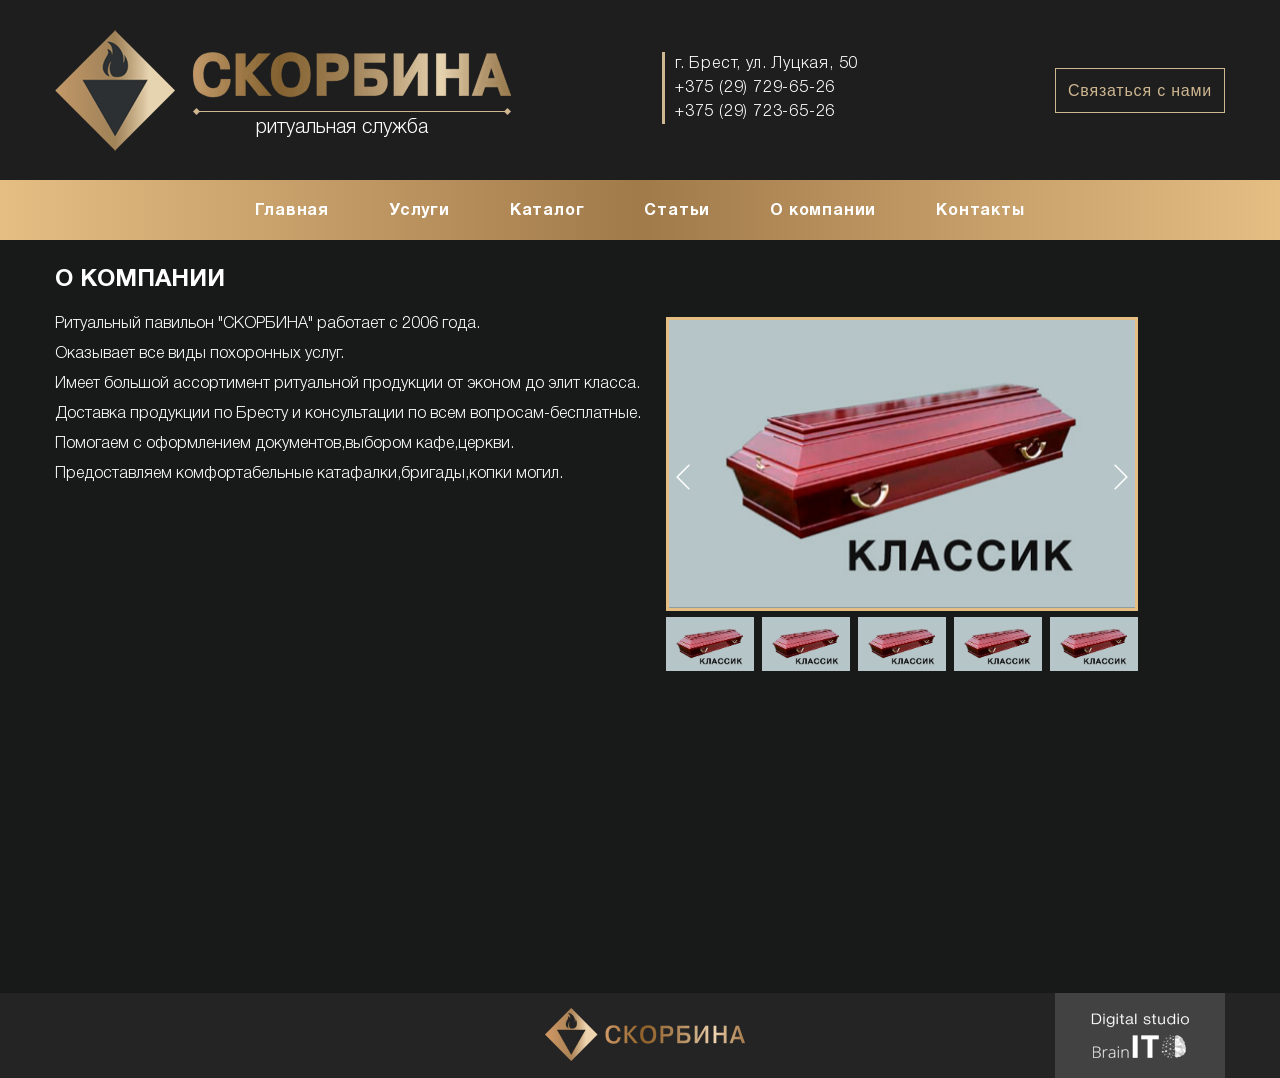
==== commit 4c9c527d: "Add files via upload" ====
--- a/about.html
+++ b/about.html
@@ -3,12 +3,11 @@
 <head>
     <meta charset="UTF-8">
     <meta name="viewport" content="wight=device-width, initial-scale=1.0">
-    <title>Title</title>
+    <title>О компании</title>
     <link rel="stylesheet" href="fonts/stylesheet.css">
     <link rel="stylesheet" href="css/owl.carousel.min.css">
     <link rel="stylesheet" href="css/style.css">
     <script type="text/javascript" src="js/jquery-1.11.0.min.js"></script>
-    <script type="text/javascript" src="js/jquery-migrate-1.2.1.min.js"></script>
     <script src="js/owl.carousel.min.js"></script>
     <script src="js/script.js"></script>
 </head>
@@ -19,10 +18,10 @@
             <div class="logo invisLink"><a href="#"></a><img src="img/png/logo.png" alt=""><h1>ритуальная служба</h1></div>
             <div class="phone">
                 <span>г. Брест, ул. Луцкая, 50</span><br>
-                <span>+375 (29) 729-65-26</span><br>
-                <span>+375 (29) 723-65-26</span>
+                <a href="tel:+375297296526">+375 (29) 729-65-26</a><br>
+                <a href="tel:+375297296526">+375 (29) 723-65-26</a>
             </div>
-            <button class="linkUs"><a href="#">Связатся с нами</a></button>
+            <button class="linkUs"><a href="#">Связаться с нами</a></button>
         </div>
     </div>
     <div class="menuTrigger">
--- a/css/style.css
+++ b/css/style.css
@@ -94,10 +94,7 @@
     color: #ceb791;
     font-weight: 300;
 }
-.linkUs a {
-    color: #ceb791;
-    font-weight: 300;
-}
+
 .linkUs {
     border: 2px solid #fef2f3;
     text-align: center;
@@ -181,7 +178,7 @@
 }
 
 .contactNumbers a {
-    font-weight: 700;
+    font-weight: 300;
 }
 
 .contactNumbers .allDay {
@@ -290,7 +287,7 @@
 /*Banner*/
 
 .bannerWrapper {
-    height: 558px;
+    max-height: 558px;
 }
 
 .banner {
@@ -588,11 +585,13 @@
 /* Footer */
 footer {
     background-color: #242424;
+    max-height: 85px;
 }
 
 .footerLogo {
     width: calc(100% - 170px);
     float: left;
+
 }
 
 .footerLogo img {
@@ -829,7 +828,7 @@
 .artItem{
     flex:1 1 calc(33.33% - 30px);
     min-width:270px;
-    margin: 30px 10px 10px 10px;
+    margin: 30px 12px 15px 12px;
     max-width: 370px;
     max-height: 280px;
     overflow: hidden;
@@ -960,7 +959,7 @@
         border-top: none;
     }
     .logo{
-        margin: 30px auto 0 auto;
+        margin: 15px auto 0 auto;
         float: none;
     }
 
@@ -984,9 +983,7 @@
     .advRight{
         display: none;
     }
-    .bannerWrapper  {
-        display: none!important;
-    }
+
     .advRight{
         display: none;
     }
@@ -998,6 +995,9 @@
     }
     .advLeft button+button {
         margin: 0;
+    }
+    .banner{
+        height: 300px;
     }
     li{
         font-size: 14px;
@@ -1014,6 +1014,26 @@
         float: none;
         margin: 0 auto;
     }
+    .bannerContent{
+        padding-top: 30px ;
+    }
+    .bannerContent p{
+        font-size:16px;
+    }
+    .servicesList{
+        width: 100%;
+        float: none;
+        display: flex;
+        flex-wrap: wrap;
+        justify-content: space-between;
+    }
+    .servicesList li{
+       width: 210px;
+        display: block;
+        align-self: center;
+        margin-top:13px;
+    }
+
     .itemsList .items ul+ul{
         margin-top: 20px;
     }
@@ -1024,8 +1044,9 @@
         min-height: auto;
     }
     .footerLogo img{
-        margin: 15px auto;
+        margin: 0 auto;
         width: 70%;
+
     }
     .services h2:after{
         width: 312px;
@@ -1040,13 +1061,14 @@
 
     }
     .contacts h2:after{
-        width: 312px;
-        left: calc(50% - 195px);
+        width: 306px;
+        left: calc(50% - 150px);
         background-size: contain;
 
     }
     .footerLogo{
         width: 50%;
+        padding-top: 10px;
     }
     .createdBy{
         width: 50%;
@@ -1076,8 +1098,9 @@
         margin-top: 20px;
     }
     .about .gallery{
-        display: none;
-    }
+        margin-top: 20px;
+    }
+
     .articleWrapper p img {
         margin: 0 0 20px 20px;
         height: 45%;
@@ -1086,8 +1109,16 @@
     .contactsActive .map{
         width: 100%;
     }
+
 }
 @media screen and (max-width: 991px){
+    .container{
+        max-width: 991px;
+        margin: 0 15px;
+    }
+    .topHeader{
+        min-height: 150px;
+    }
     .navMenu li{
         padding: 0 14px;
     }
@@ -1098,7 +1129,11 @@
         float: left;
     }
     .galleryServ, .galleryGoods {
-        margin-top: 0;
+        margin: 20px auto 10px ;
+        float: none;
+    }
+    .logo{
+        max-width: 353px;
     }
 
 }
